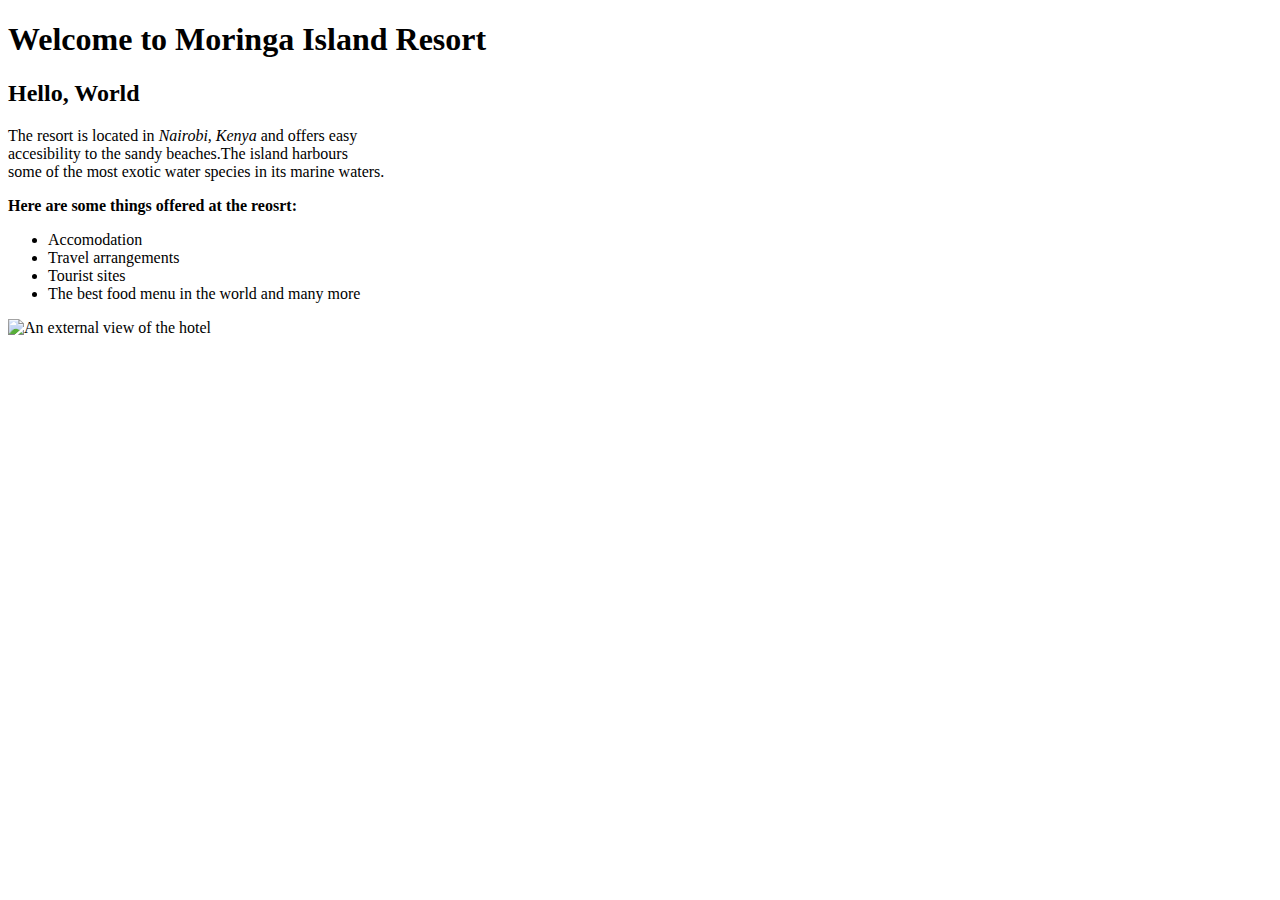
==== html files/accomodation.html @ f02ff21b "Add your initial content" ====
<!DOCTYPE html>
<html>
  <head>
    <title>Moringa Island Resort</title>
    <link href ="css/style.css" rel="stylesheet" type="text/css">
</head>
  <body>
    <h1>Welcome to Moringa Island Resort</h1>

    <p><h2>Hello, World</h2></p>
    <p>The resort is located in <em>Nairobi, Kenya </em>and offers easy
    <br>  accesibility to  the sandy beaches.The island harbours
      <br> some of the most exotic water species in its marine waters.</p>

    <p><strong>Here are some things offered at the reosrt:</strong></p>
    <ul>
        <li>Accomodation</li>
        <li>Travel arrangements</li>
        <li>Tourist sites</li>
        <li>The best food menu in the world and many more</li>
    </ul>
    <img src=" island-images/view.jpg" alt="An external view of the hotel">
  </body>
 </html>
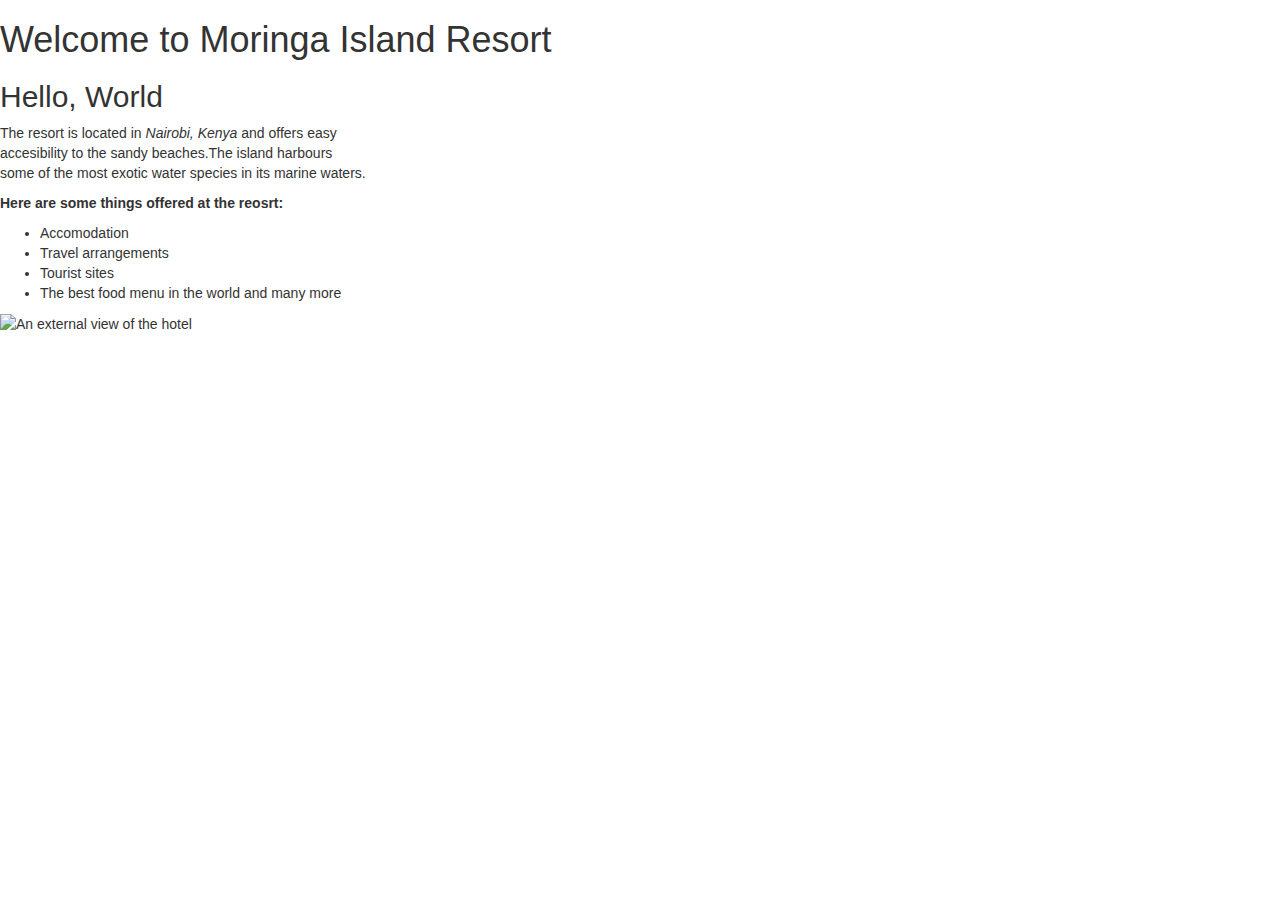
==== commit 13418b76: "Connect it to Bootstrap" ====
--- a/html files/accomodation.html
+++ b/html files/accomodation.html
@@ -2,6 +2,9 @@
 <html>
   <head>
     <title>Moringa Island Resort</title>
+    <link rel="stylesheet" href="https://maxcdn.bootstrapcdn.com/bootstrap/3.3.7/css/bootstrap.min.css"
+     integrity="sha384-BVYiiSIFeK1dGmJRAkycuHAHRg32OmUcww7on3RYdg4Va+PmSTsz/K68vbdEjh4u"
+    crossorigin="anonymous">
     <link href ="css/style.css" rel="stylesheet" type="text/css">
 </head>
   <body>
